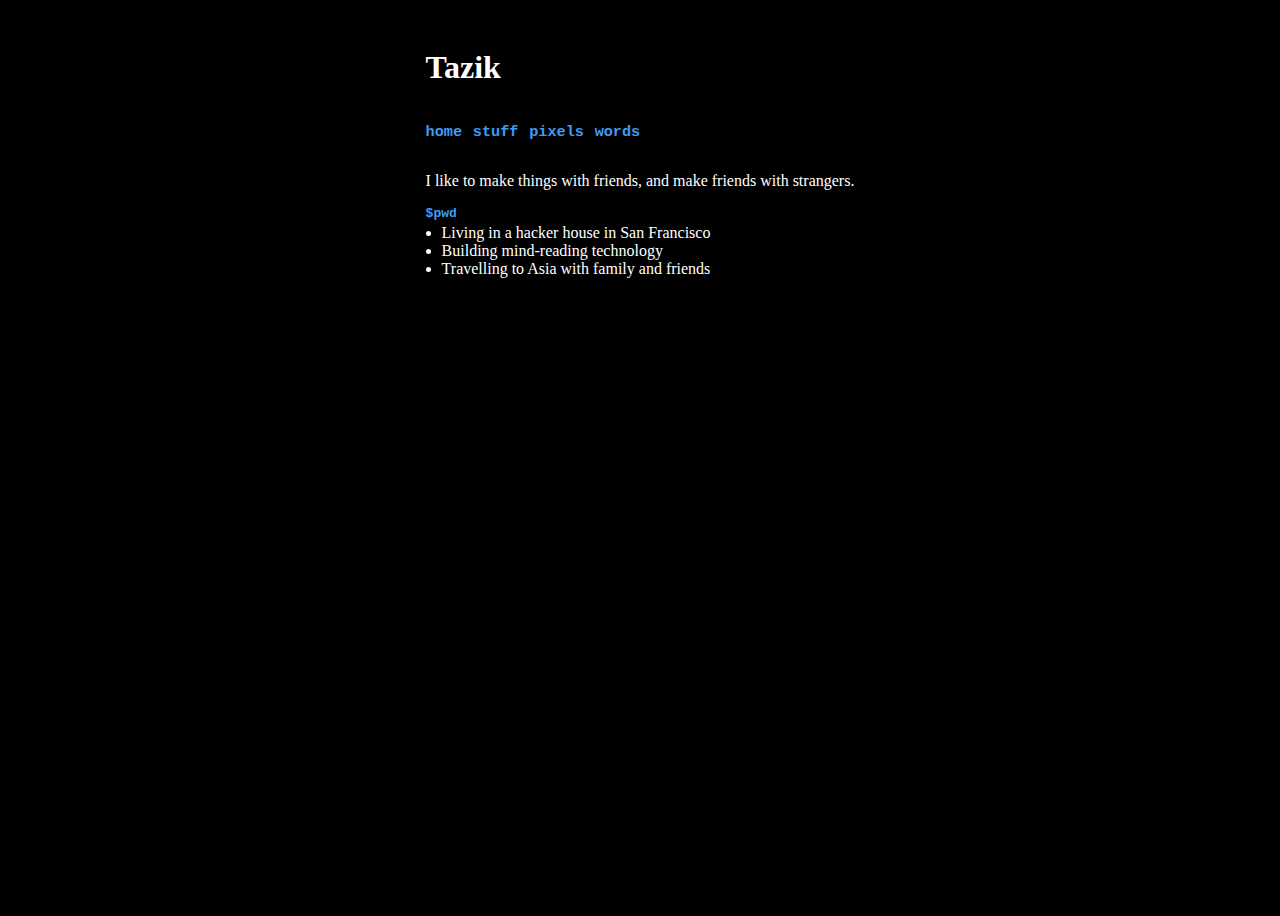
==== index.html @ b59401e8 "💞⛪ Updated with Glitch" ====
<!DOCTYPE html>
<html lang="en">
  <head>

    <meta charset="utf-8" />
    <meta name="viewport" content="width=device-width, initial-scale=1" />
    <link rel="icon" href="https://glitch.com/favicon.ico" />

    <title>Tazik</title>

    <link rel="stylesheet" href="/style.css" />

    <script src="/script.js" defer></script>
  </head>
  <body>
    <!--
      The body includes the content you see in the page
      Each element is defined using tags, like this <div></div>
      The attributes like class="wrapper" let us style elements in the CSS
    -->
    <div class="container">
      <div class="content" role="main">
        <h1 class="title">Tazik</h1>
          <div class="nav" >
            <a href="index.html">
              <h3>
              home
              </h3>
            </a>
            <a href="stuff.html">
              <h3>
              stuff
              </h3>
            </a>
            <a href="photos.html">
              <h3>
              pixels
              </h3>
            </a>
            <a href="https://tazik.sh/archives">
              <h3>
              words
              </h3>
            </a>
          </div>
          <p style="font-style: normal;">
            I like to make things with friends, and make friends with strangers.
          </p>
          <p>
        <h3 style="font-size: 1em; margin-bottom: -1em;">
        $pwd
      </h3>
            <ul>
              <li>Living in a hacker house in San Francisco</li>
              <li>Building mind-reading technology</li>
              <li>Travelling to Asia with family and friends</li>
          </ul>
          
          </p>
      </div>
    </div>

    <!-- The footer holds our remix button — you can keep or delete it ✂ -->
<!--     <footer class="footer">
      <div class="links"></div>
      <a
        class="btn--remix"
        target="_top"
        href="https://glitch.com/edit/#!/remix/glitch-hello-website"
      >
        <img
          src="https://cdn.glitch.com/605e2a51-d45f-4d87-a285-9410ad350515%2FLogo_Color.svg?v=1618199565140"
          alt=""
        />
        Remix on Glitch
      </a>
    </footer> -->
  </body>
</html>
---- style.css ----
/******************************************************************************
START Glitch hello-app default styles

The styles in this section do some minimal CSS resets, set default fonts and 
colors, and handle the layout for our footer and "Remix on Glitch" button. If
you're new to CSS they may seem a little complicated, but you can scroll down
to this section's matching END comment to see page-specific styles.
******************************************************************************/


/* 
  The style rules specify elements by type and by attributes such as class and ID
  Each section indicates an element or elements, then lists the style properties to apply
  See if you can cross-reference the rules in this file with the elements in index.html
*/

/* Our default values set as CSS variables */
/* :root {
  --color-bg: #69F7BE;
  --color-text-main: #000000;
  --color-primary: #FFFF00;
  --wrapper-height: 87vh;
  --image-max-width: 300px;
  --image-margin: 3rem;
  --font-family: "HK Grotesk";
  --font-family-header: "HK Grotesk";
} */

/* Basic page style resets */
* {
  box-sizing: border-box;
  background-color: black;
  font-family: "HK Grotesk";
}
[hidden] {
  display: none !important;
}

/* Import fonts */
@font-face {
  font-family: HK Grotesk;
  src: url("https://cdn.glitch.me/605e2a51-d45f-4d87-a285-9410ad350515%2FHKGrotesk-Regular.otf?v=1603136326027")
    format("opentype");
}
@font-face {
  font-family: HK Grotesk;
  font-weight: bold;
  src: url("https://cdn.glitch.me/605e2a51-d45f-4d87-a285-9410ad350515%2FHKGrotesk-Bold.otf?v=1603136323437")
    format("opentype");
}

h1,h2, h4,p, li {
  color: white;
}

a, h3 {
  font-family: monospace;
  color: #3b9df3;
}

ul {
  padding: 0em 1em;
}

.nav {
  display: flex;
  align-items: center;
  justify-content: space-between;
  width: 10%;
  gap: 25%;
}
a {
    text-decoration: none;
}

.container {
    display: flex;
    flex-direction: column;
    padding: 20px; 
    align-items: center;
    height: 100vh;
}
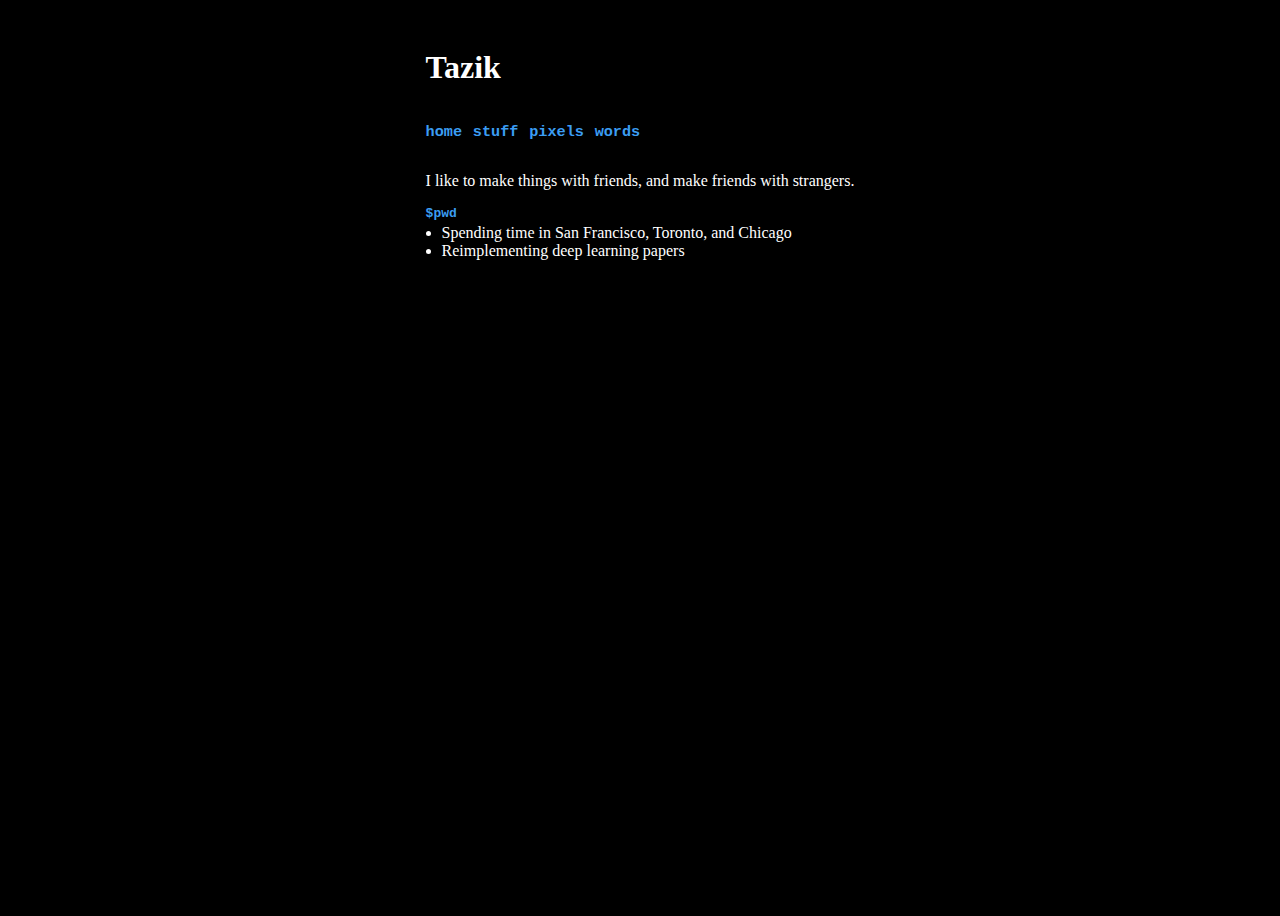
==== commit 765e5ed8: "Update index.html" ====
--- a/index.html
+++ b/index.html
@@ -4,7 +4,7 @@
 
     <meta charset="utf-8" />
     <meta name="viewport" content="width=device-width, initial-scale=1" />
-    <link rel="icon" href="https://glitch.com/favicon.ico" />
+    <link rel="icon" href="favicon.ico" />
 
     <title>Tazik</title>
 
@@ -37,7 +37,7 @@
               pixels
               </h3>
             </a>
-            <a href="https://tazik.sh/archives">
+            <a href="https://taziksh.substack.com/">
               <h3>
               words
               </h3>
@@ -51,11 +51,9 @@
         $pwd
       </h3>
             <ul>
-              <li>Living in a hacker house in San Francisco</li>
-              <li>Building mind-reading technology</li>
-              <li>Travelling to Asia with family and friends</li>
-          </ul>
-          
+              <li>Spending time in San Francisco, Toronto, and Chicago</li>
+              <li>Reimplementing deep learning papers</li>
+            </ul>
           </p>
       </div>
     </div>
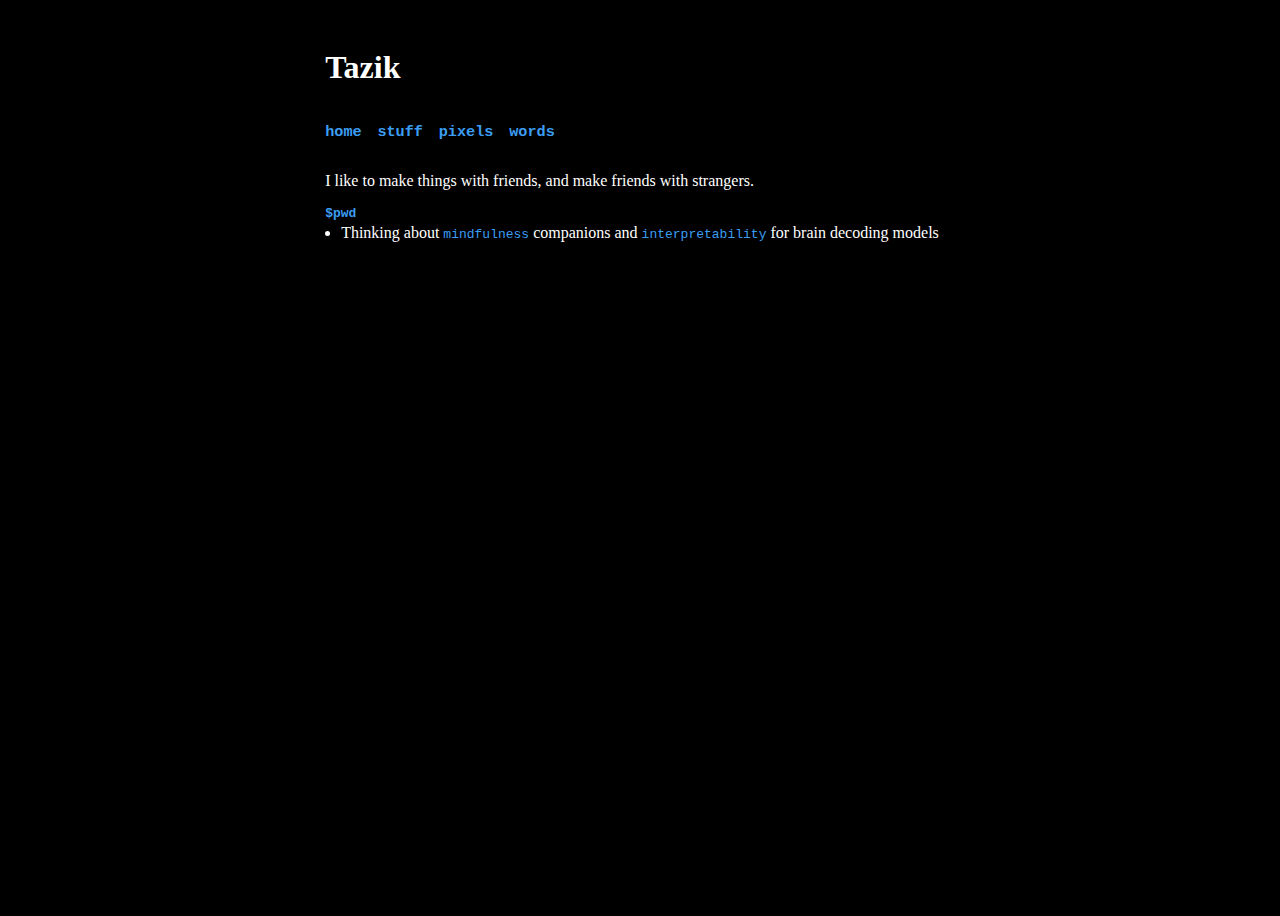
==== commit 7eb56f2e: "Update index.html" ====
--- a/index.html
+++ b/index.html
@@ -1,7 +1,6 @@
 <!DOCTYPE html>
 <html lang="en">
   <head>
-
     <meta charset="utf-8" />
     <meta name="viewport" content="width=device-width, initial-scale=1" />
     <link rel="icon" href="favicon.ico" />
@@ -13,65 +12,39 @@
     <script src="/script.js" defer></script>
   </head>
   <body>
-    <!--
-      The body includes the content you see in the page
-      Each element is defined using tags, like this <div></div>
-      The attributes like class="wrapper" let us style elements in the CSS
-    -->
     <div class="container">
       <div class="content" role="main">
         <h1 class="title">Tazik</h1>
-          <div class="nav" >
-            <a href="index.html">
-              <h3>
-              home
-              </h3>
-            </a>
-            <a href="stuff.html">
-              <h3>
-              stuff
-              </h3>
-            </a>
-            <a href="photos.html">
-              <h3>
-              pixels
-              </h3>
-            </a>
-            <a href="https://taziksh.substack.com/">
-              <h3>
-              words
-              </h3>
-            </a>
-          </div>
-          <p style="font-style: normal;">
-            I like to make things with friends, and make friends with strangers.
-          </p>
-          <p>
-        <h3 style="font-size: 1em; margin-bottom: -1em;">
-        $pwd
-      </h3>
-            <ul>
-              <li>Spending time in San Francisco, Toronto, and Chicago</li>
-              <li>Reimplementing deep learning papers</li>
-            </ul>
-          </p>
+        <div class="nav">
+          <a href="index.html">
+            <h3>home</h3>
+          </a>
+          <a href="stuff.html">
+            <h3>stuff</h3>
+          </a>
+          <a href="photos.html">
+            <h3>pixels</h3>
+          </a>
+          <a href="https://taziksh.substack.com/">
+            <h3>words</h3>
+          </a>
+        </div>
+        <p style="font-style: normal;">
+          I like to make things with friends, and make friends with strangers.
+        </p>
+        <p>
+          <h3 style="font-size: 1em; margin-bottom: -1em;">$pwd</h3>
+          <ul>
+            <li>
+              Thinking about 
+              <a href="https://www.youtube.com/watch?v=B8fGbW3Cw9A" target="_blank">mindfulness</a> 
+              companions and 
+              <a href="https://github.com/taziksh/MindEyeV2/tree/main" target="_blank">interpretability</a> 
+              for brain decoding models
+            </li>
+          </ul>
+        </p>
       </div>
     </div>
-
-    <!-- The footer holds our remix button — you can keep or delete it ✂ -->
-<!--     <footer class="footer">
-      <div class="links"></div>
-      <a
-        class="btn--remix"
-        target="_top"
-        href="https://glitch.com/edit/#!/remix/glitch-hello-website"
-      >
-        <img
-          src="https://cdn.glitch.com/605e2a51-d45f-4d87-a285-9410ad350515%2FLogo_Color.svg?v=1618199565140"
-          alt=""
-        />
-        Remix on Glitch
-      </a>
-    </footer> -->
   </body>
 </html>
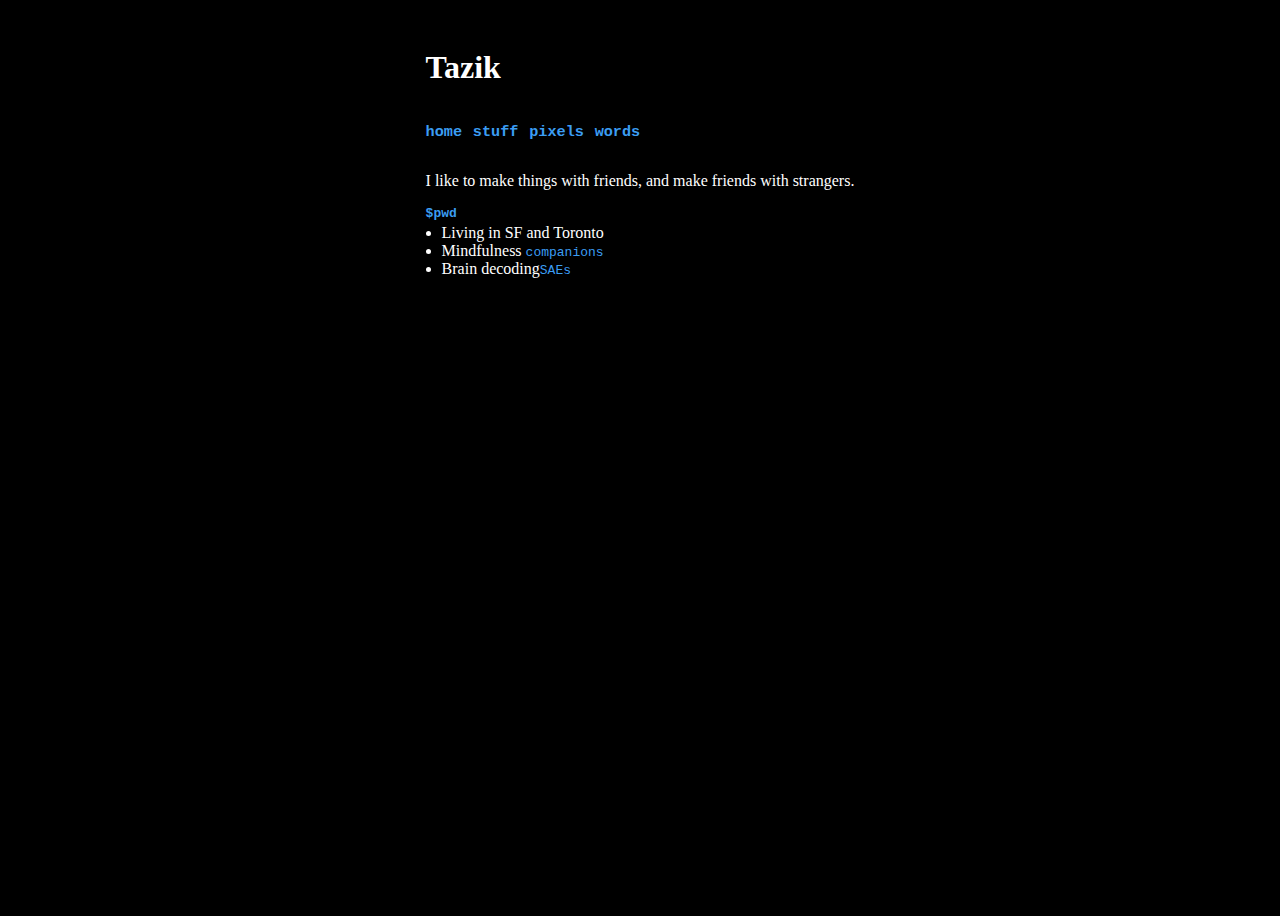
==== commit 217f1386: "Update index.html" ====
--- a/index.html
+++ b/index.html
@@ -36,11 +36,14 @@
           <h3 style="font-size: 1em; margin-bottom: -1em;">$pwd</h3>
           <ul>
             <li>
-              Thinking about 
-              <a href="https://www.youtube.com/watch?v=B8fGbW3Cw9A" target="_blank">mindfulness</a> 
-              companions and 
-              <a href="https://github.com/taziksh/MindEyeV2/tree/main" target="_blank">interpretability</a> 
-              for brain decoding models
+              Living in SF and Toronto
+            </li>
+            <li>
+              Mindfulness
+              <a href="https://www.youtube.com/watch?v=B8fGbW3Cw9A" target="_blank">companions</a> 
+            </li>
+            <li>
+              Brain decoding<a href="https://github.com/taziksh/MindEyeV2/tree/main" target="_blank">SAEs</a> 
             </li>
           </ul>
         </p>
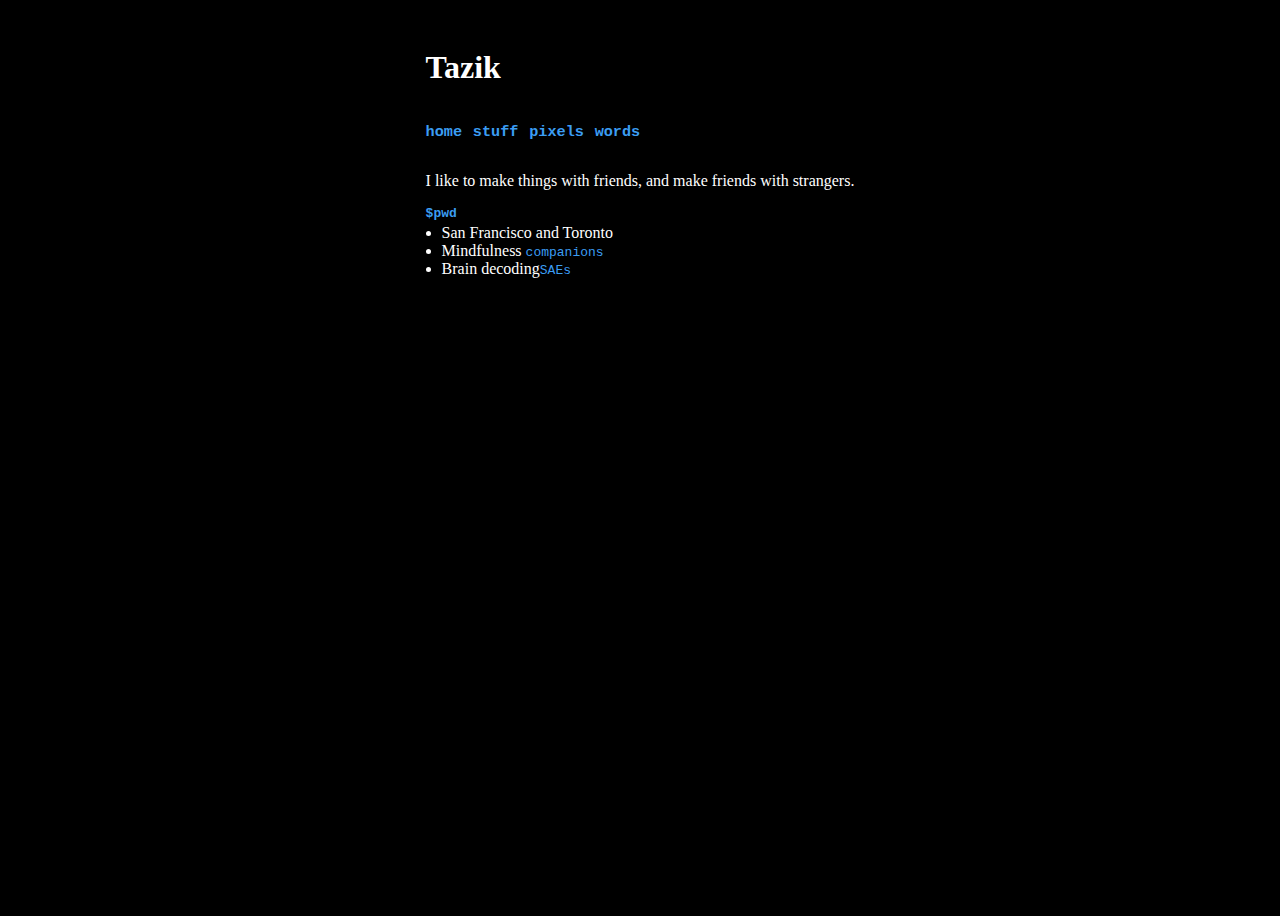
==== commit bda75a57: "Update index.html" ====
--- a/index.html
+++ b/index.html
@@ -36,7 +36,7 @@
           <h3 style="font-size: 1em; margin-bottom: -1em;">$pwd</h3>
           <ul>
             <li>
-              Living in SF and Toronto
+              San Francisco and Toronto
             </li>
             <li>
               Mindfulness
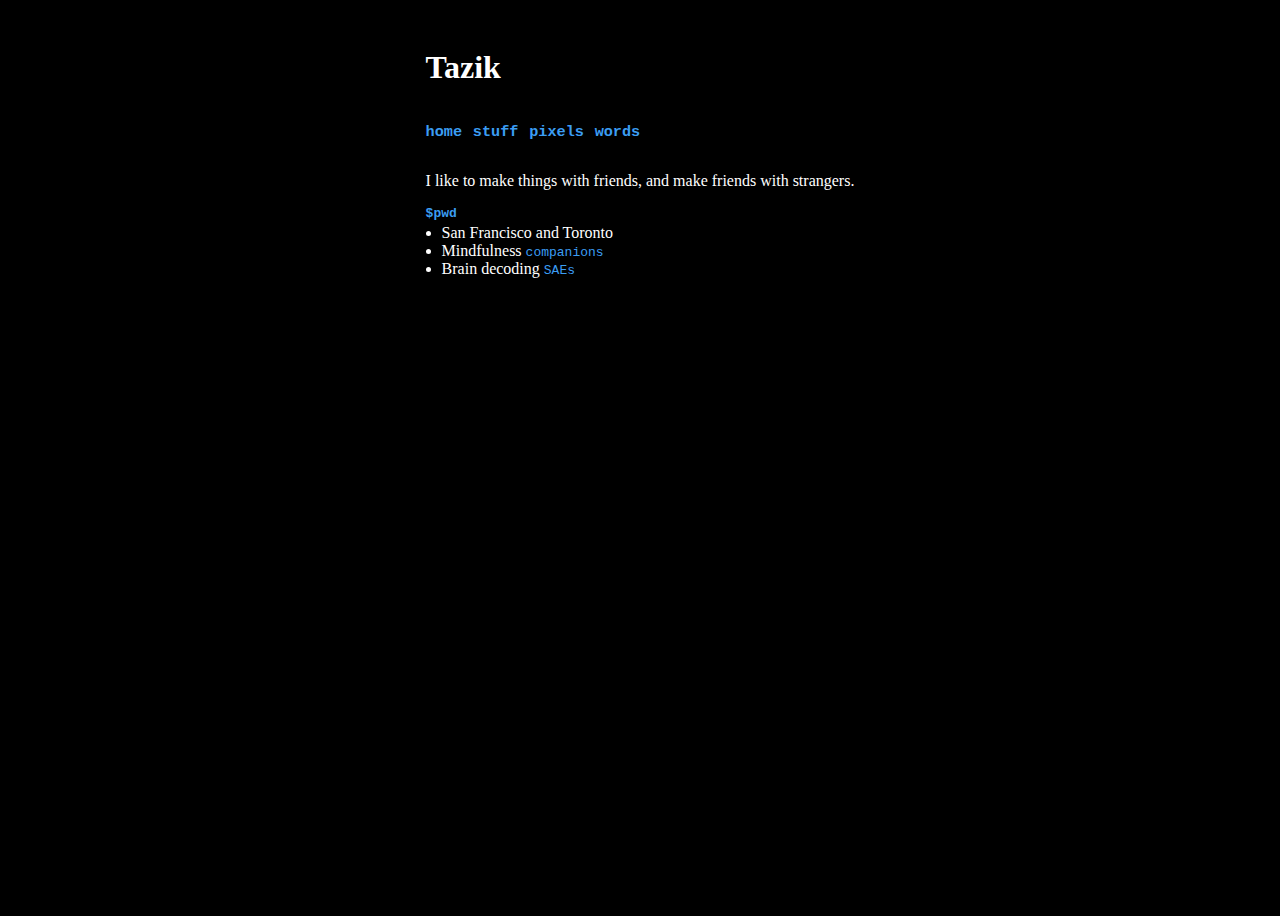
==== commit 576bf395: "Update index.html" ====
--- a/index.html
+++ b/index.html
@@ -43,7 +43,7 @@
               <a href="https://www.youtube.com/watch?v=B8fGbW3Cw9A" target="_blank">companions</a> 
             </li>
             <li>
-              Brain decoding<a href="https://github.com/taziksh/MindEyeV2/tree/main" target="_blank">SAEs</a> 
+              Brain decoding <a href="https://github.com/taziksh/MindEyeV2/tree/main" target="_blank">SAEs</a> 
             </li>
           </ul>
         </p>
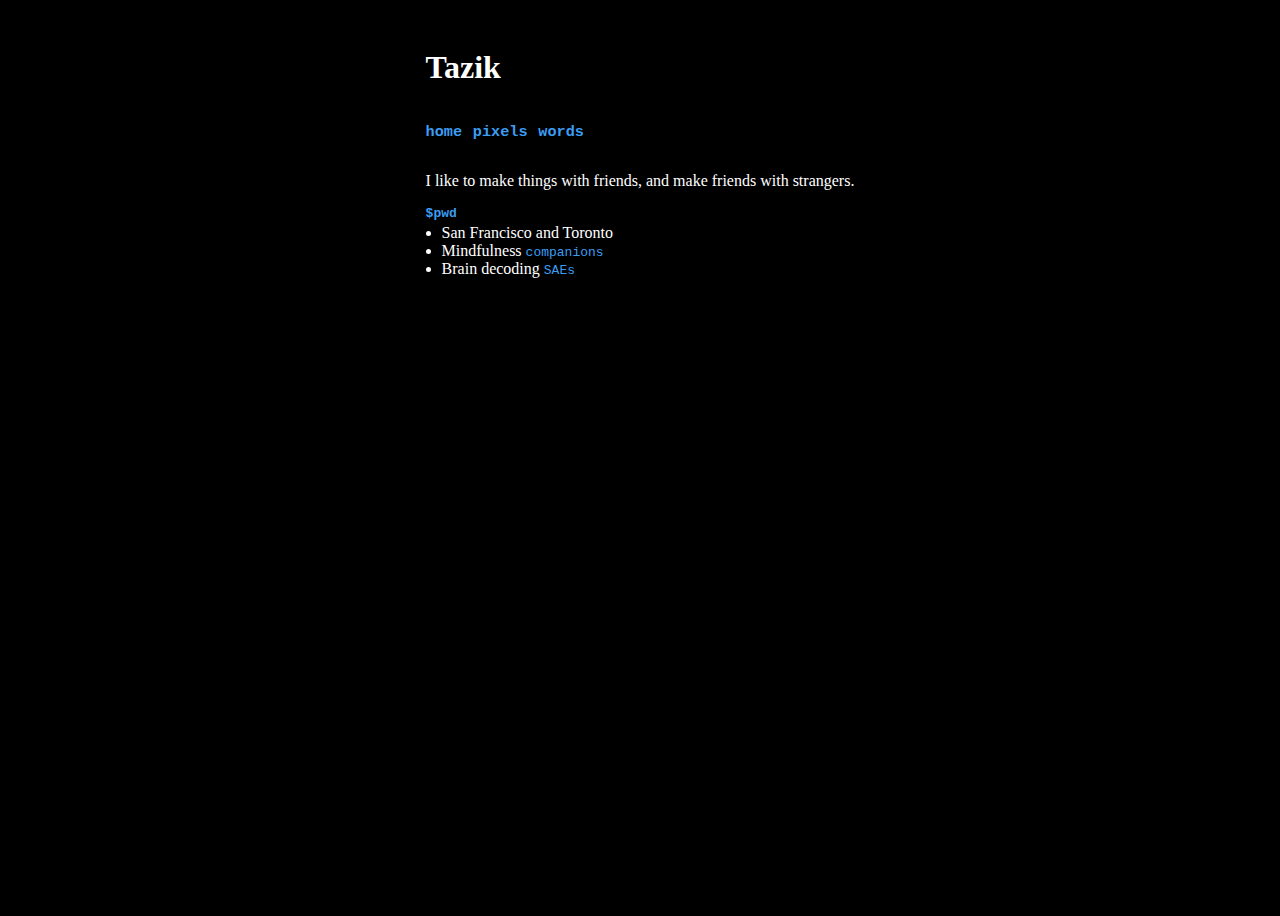
==== commit c2af5efd: "Update index.html" ====
--- a/index.html
+++ b/index.html
@@ -18,9 +18,6 @@
         <div class="nav">
           <a href="index.html">
             <h3>home</h3>
-          </a>
-          <a href="stuff.html">
-            <h3>stuff</h3>
           </a>
           <a href="photos.html">
             <h3>pixels</h3>
